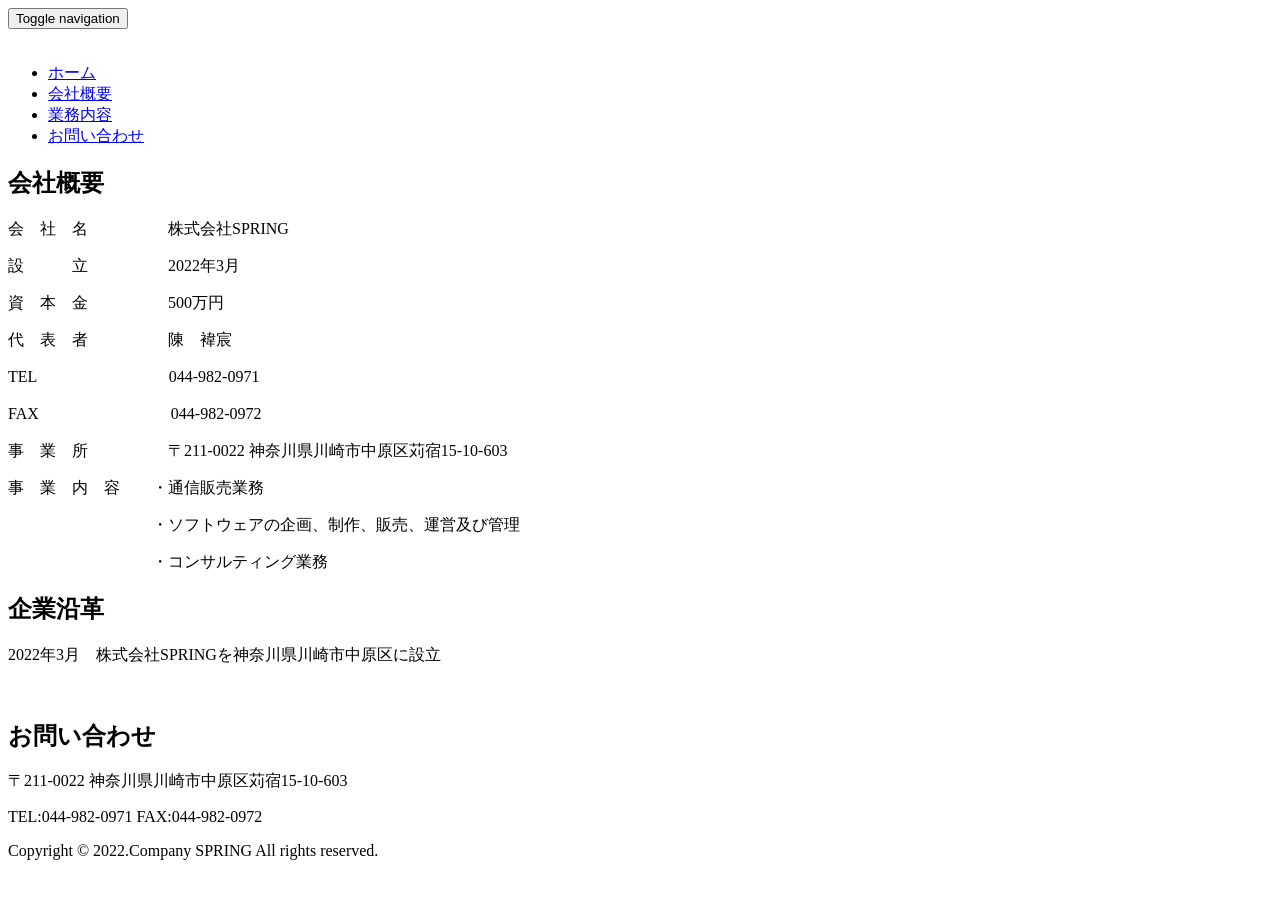
==== about.html @ cccb6463 "Add files via upload" ====
<!DOCTYPE HTML>
<html>
<head><!-- Start head -->
<title>株式会社SPRING</title>
<meta name="description" content="「信頼」をあらゆる活動の原点におき、世界と世代を繋ぐ商社として、豊かな未来と人々の幸福に貢献します。豊かな未来と人々の幸福に貢献します。">
<meta name="viewport" content="width=device-width, initial-scale=1, maximum-scale=1">
<meta http-equiv="Content-Type" content="text/html; charset=utf-8" />
<link href='http://fonts.googleapis.com/css?family=Open+Sans:400,700,800,600,300' rel='stylesheet' type='text/css'>
<link href="css/bootstrap.css" rel="stylesheet" type="text/css" media="all" />
<link href="css/bootstrap-theme.min.css" rel="stylesheet" type="text/css" media="all" />
<link href="css/style.css" rel="stylesheet" type="text/css" media="all" />
<link href="css/font-awesome.css" rel="stylesheet" type="text/css" media="all" />
<link href="css/carousel.css" rel="stylesheet" type="text/css" media="all" />
<link href="css/owl.carousel.css" rel="stylesheet" type="text/css" media="all" />
<script src="js/jquery-1.10.2.min.js" type="text/javascript"></script>
<script src="js/bootstrap.js" type="text/javascript"></script>
<script src="js/bootstrap.min.js" type="text/javascript"></script>
<script src="js/owl.carousel.js" type="text/javascript"></script>
	<script>
		$(document).ready(function() {
			var owl = $("#owl-demo");
			owl.owlCarousel({
				items :4, //10 items above 1000px browser width
				itemsDesktop : [1000,4], //5 items between 1000px and 901px
				itemsDesktopSmall : [900,3], // 3 items betweem 900px and 601px
				itemsTablet: [600,2], //2 items between 600 and 0;
				itemsMobile : false // itemsMobile disabled - inherit from itemsTablet option
			});
			// Custom Navigation Events
			$(".next").click(function(){
				owl.trigger('owl.next');
			})
				$(".prev").click(function(){
				owl.trigger('owl.prev');
			})
		});
	</script>
	<script type="text/javascript">
		// Login Form
		$(function() {
			var button = $('#loginButton');
			var box = $('#loginBox');
			var form = $('#loginForm');
			button.removeAttr('href');
			button.mouseup(function(login) {
				box.toggle();
				button.toggleClass('active');
			});
				form.mouseup(function() { 
					return false;
			});
			$(this).mouseup(function(login) {
				if(!($(login.target).parent('#loginButton').length > 0)) {
					button.removeClass('active');
					box.hide();
				}
			});
		});
	</script>
</head><!-- End head -->
<body>
	<!-- Start Header -->
	<div class="header">
		<div class="header-logo-nav"><!-- Start header-logo-nav -->
			<div class="navbar navbar-inverse navbar-static-top nav-bg" role="navigation">
				<div class="container">
					<div class="navbar-header">
						<button type="button" class="navbar-toggle" data-toggle="collapse" data-target=".navbar-collapse">
							<span class="sr-only">Toggle navigation</span>
							<span class="icon-bar"></span>
							<span class="icon-bar"></span>
							<span class="icon-bar"></span>
						</button>
						<div class="logo"> <a class="navbar-brand" href="index.html"><img src="images/logo.png" alt="" /></a></div>
						<div class="clear"></div>
					</div>
					<div class="collapse navbar-collapse">
						<ul class=" menu nav navbar-nav">
							<li><a href="index.html">ホーム</a></li>
							<li class="active"><a href="about.html">会社概要</a></li>
							<li><a href="products.html">業務内容</a></li>
							<li><a href="contact.html">お問い合わせ</a></li>
						</ul>
					</div><!--/.nav-collapse -->
				</div>
			</div>
			<div class="clear"></div>
		</div><!-- End header-logo-nav -->
	</div>
	<!-- End Header -->
	
	<!-- Start Main Content -->
	<div class="main">	 
		<div class="contact about-desc">
			<div class="container">
				<div class="row">
					<div class="col-md-8 contact_left">
						<h2>会社概要</h2>
						<p class="m_6">会　社　名　　　　　株式会社SPRING</p>
						<p class="m_6">設　　　立　　　　　2022年3月</p>
						<p class="m_6">資　本　金　　　　　500万円</p>
						<p class="m_6">代　表　者　　　　　陳　褘宸</p>
						<p class="m_6">TEL　　　　　　　　 044-982-0971</p>
						<p class="m_6">FAX　　　　　　　　 044-982-0972</p>
						<p class="m_6">事　業　所　　　　　〒211-0022 神奈川県川崎市中原区苅宿15-10-603</p>
						<p class="m_6">事　業　内　容　　・通信販売業務</p>
						<p class="m_6">　　　　　　　　　・ソフトウェアの企画、制作、販売、運営及び管理</p>
						<p class="m_6">　　　　　　　　　・コンサルティング業務</p>
					</div><!--/.col-md-8 -->
					<div class="col-md-4">
						<h2>企業沿革</h2>
						<p class="m_6">2022年3月　株式会社SPRINGを神奈川県川崎市中原区に設立</p>
						<p class="m_6"></p>
						<p class="m_6"></p>
						<p class="m_6"></p>
						
						<img class="img-circle" src="images/devices.png" alt="" />
					</div><!--/.col-md-4 -->
				</div>
			</div>
		</div>
	</div>
	<!-- End Main Content -->
	   
	<!-- Start Footer -->
	<span class="footer-arrow"></span>
	<div class="footer">
		<div class="wrap">
			<div class="row">
					<h2>お問い合わせ</h2>
					<p>〒211-0022 神奈川県川崎市中原区苅宿15-10-603 </p>
					<p>TEL:044-982-0971 FAX:044-982-0972</p>
			</div>
		</div>
	</div>
	<!-- End Footer -->
	
	<!-- Start footer-bottom -->
	<div class="footer-bottom">
		<div class="wrap">
			<div class="copy-right">
				<p>Copyright &copy; 2022.Company SPRING All rights reserved.</p>
			</div>
			<div class="clear"></div>
		</div>
	</div>
	<!-- End footer-bottom -->
</body>
</html>
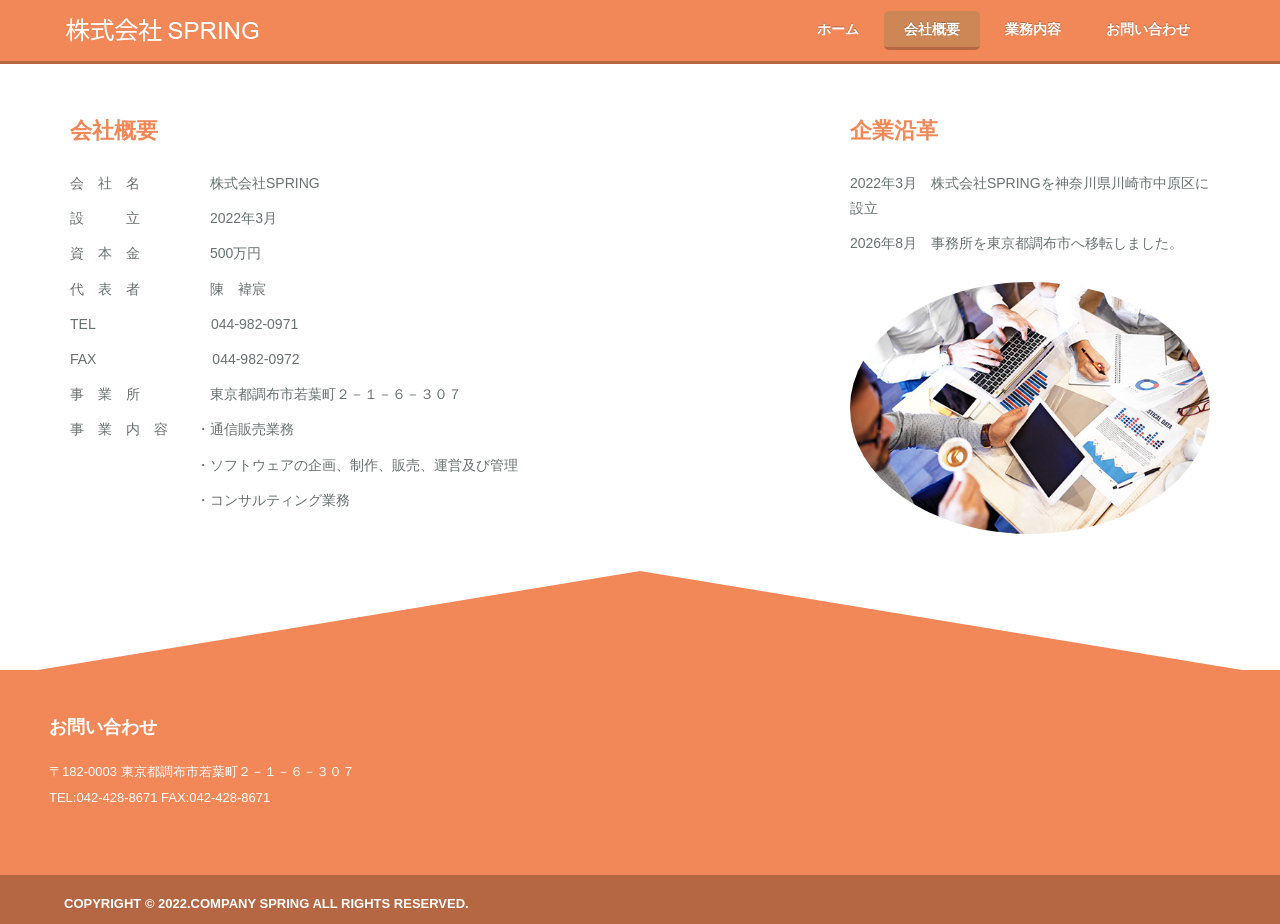
==== commit 5bc63114: "Update about.html" ====
--- a/about.html
+++ b/about.html
@@ -102,7 +102,7 @@
 						<p class="m_6">代　表　者　　　　　陳　褘宸</p>
 						<p class="m_6">TEL　　　　　　　　 044-982-0971</p>
 						<p class="m_6">FAX　　　　　　　　 044-982-0972</p>
-						<p class="m_6">事　業　所　　　　　〒211-0022 神奈川県川崎市中原区苅宿15-10-603</p>
+						<p class="m_6">事　業　所　　　　　東京都調布市若葉町２－１－６－３０７</p>
 						<p class="m_6">事　業　内　容　　・通信販売業務</p>
 						<p class="m_6">　　　　　　　　　・ソフトウェアの企画、制作、販売、運営及び管理</p>
 						<p class="m_6">　　　　　　　　　・コンサルティング業務</p>
@@ -110,7 +110,7 @@
 					<div class="col-md-4">
 						<h2>企業沿革</h2>
 						<p class="m_6">2022年3月　株式会社SPRINGを神奈川県川崎市中原区に設立</p>
-						<p class="m_6"></p>
+						<p class="m_6">2026年8月　事務所を東京都調布市へ移転しました。</p>
 						<p class="m_6"></p>
 						<p class="m_6"></p>
 						
@@ -128,8 +128,8 @@
 		<div class="wrap">
 			<div class="row">
 					<h2>お問い合わせ</h2>
-					<p>〒211-0022 神奈川県川崎市中原区苅宿15-10-603 </p>
-					<p>TEL:044-982-0971 FAX:044-982-0972</p>
+					<p>〒182-0003 東京都調布市若葉町２－１－６－３０７ </p>
+					<p>TEL:042-428-8671 FAX:042-428-8671</p>
 			</div>
 		</div>
 	</div>
@@ -146,4 +146,4 @@
 	</div>
 	<!-- End footer-bottom -->
 </body>
-</html>+</html>
--- a/css/style.css
+++ b/css/style.css
@@ -0,0 +1,1137 @@
+/* reset */
+html,body,div,span,applet,object,iframe,h1,h2,h3,h4,h5,h6,p,blockquote,pre,a,abbr,acronym,address,big,cite,code,del,dfn,em,img,ins,kbd,q,s,samp,small,strike,strong,sub,sup,tt,var,b,u,i,dl,dt,dd,ol,nav ul,nav li,fieldset,form,label,legend,table,caption,tbody,tfoot,thead,tr,th,td,article,aside,canvas,details,embed,figure,figcaption,footer,header,hgroup,menu,nav,output,ruby,section,summary,time,mark,audio,video{margin:0;padding:0;border:0;font-size:100%;font:inherit;vertical-align:baseline;}
+article, aside, details, figcaption, figure,footer, header, hgroup, menu, nav, section {display: block;}
+ol,ul{list-style:none;margin:0;padding:0;}
+blockquote,q{quotes:none;}
+blockquote:before,blockquote:after,q:before,q:after{content:'';content:none;}
+table{border-collapse:collapse;border-spacing:0;}
+/* start editing from here */
+a{text-decoration:none;}
+.txt-rt{text-align:right;}/* text align right */
+.txt-lt{text-align:left;}/* text align left */
+.txt-center{text-align:center;}/* text align center */
+.float-rt{float:right;}/* float right */
+.float-lt{float:left;}/* float left */
+.clear{clear:both;}/* clear float */
+.pos-relative{position:relative;}/* Position Relative */
+.pos-absolute{position:absolute;}/* Position Absolute */
+.vertical-base{	vertical-align:baseline;}/* vertical align baseline */
+.vertical-top{	vertical-align:top;}/* vertical align top */
+.underline{	padding-bottom:5px;	border-bottom: 1px solid #eee; margin:0 0 20px 0;}/* Add 5px bottom padding and a underline */
+nav.vertical ul li{	display:block;}/* vertical menu */
+nav.horizontal ul li{	display: inline-block;}/* horizontal menu */
+img{max-width:100%;}
+/*end reset*/
+body{
+	font-family: 'Open Sans', sans-serif;
+	background:#fff;
+}
+.wrap{
+	width:80%;
+	margin:0 auto;
+	-moz-transition:all .2s linear;
+	-webkit-transition:all .2s linear; 
+	-o-transition:all .2s linear; 
+	-ms-transition:all .2s linear;
+}
+.header-top{
+	background:#576f6f;
+	padding:8px 0 10px 0;
+}
+.header-top-left{
+	float:left;
+}
+.header-top-left p{
+	font-size:13px;
+	color:#c8d8d7;
+	padding-top:2px;
+}
+.header-top-right{
+	float:right;
+}
+.header-top-right li:first-child{
+	margin-left:0;
+}
+.header-top-right li{
+	display:inline-block;
+	margin-left:20px;
+}
+.header-top-right li a i{
+	margin-right:3px;
+}
+.header-top-right li a{
+	display:block;
+	font-size:13px;
+	color:#c8d8d7;
+	-webkit-transition:all .3s;
+       -moz-transition:all .3s;
+	     -o-transition:all .3s;
+	    -ms-transition:all .3s;
+	        transition:all .3s;
+}
+.header-top-right li a:hover{
+	color:#FFF;
+	text-decoration:none;
+}
+.tlinks{text-indent:-9999px;height:0;line-height:0;font-size:0;overflow:hidden;}
+/********** Login *************/
+#loginContainer {
+    position:relative;
+}
+#loginContainer a span{
+  display:block;
+}
+/* Login Button */
+#loginButton { 
+    display:inline-block;  
+    position:relative;
+    z-index:30;
+    cursor:pointer;
+}
+/* Login Box */
+#loginBox {
+    position:absolute;
+    top:50px;
+    right:-25px;
+    display:none;
+    z-index:9999;
+     width:330px; 
+    margin-top: 0px;
+	background:#f1f1f1;
+	border-bottom:4px solid #e0e0e0;
+	border-radius:5px;
+	-webkit-border-radius:5px;
+	-moz-border-radius:5px;
+	-o-border-radius:5px;
+}
+#loginForm:after {
+	content: '';
+	position: absolute;
+	right: 40px;
+	top: -10px;
+	border-left:10px solid rgba(0, 0, 0, 0);
+	border-right:10px solid rgba(0, 0, 0, 0);
+	border-bottom:10px solid #576f6f;
+}
+#loginForm{
+	padding:8%;
+}
+/* Login Form */
+.login-form h3{
+	font-size:15px;
+	color:#FFF;
+	font-weight:bold;
+	padding:15px;
+	text-align:center;
+	background:#576f6f;
+	border-radius:5px 5px 0px 0px;
+	-webkit-border-radius:5px 5px 0px 0px;
+	-moz-border-radius:5px 5px 0px 0px;
+	-o-border-radius:5px 5px 0px 0px;
+}
+.login-form span:first-child{
+	margin-top:0;
+}
+.login-form span{
+	background:#FFF;
+	margin:15px 0;
+    border-radius:5px;
+    -webkit-border-radius:5px;
+    -moz-border-radius:5px;
+    -o-border-radius:5px;
+    display:block;
+    outline:none;
+ }
+ .login-form span i{
+  background:#576f6f;
+  padding:12px 8px 13px;
+  border-radius:5px 0px 0px 5px;  	
+  -webkit-border-radius:5px 0px 0px 5px;
+  -moz-border-radius:5px 0px 0px 5px;
+  -o-border-radius:5px 0px 0px 5px;
+}
+.login-form span i img{
+	vertical-align:middle;
+}
+.login-form input[type="text"],.login-form input[type="password"]{
+	padding:14px 10px;
+    color:#c8d8d7;
+    font-size:14px;
+    font-weight:700;
+    background:none;   
+    outline:none;
+    border:none;
+    margin:0px auto;
+    width:80%;  
+    -webkit-apperance:none;
+    font-family:'Open Sans', sans-serif;
+    margin-left:5px;
+}
+.login-form input[type="password"]{
+  letter-spacing:2px;	
+}
+ .login-form input[type="submit"] {
+ 	display:block;
+	font-size:18px;
+	font-weight:600;
+	color:#FFF;
+	text-transform:uppercase;
+	padding:12px 0px;
+	width:100%;
+	background:#f28858;
+	border-radius:5px;
+	-webkit-border-radius:5px;
+	-moz-border-radius:5px;
+	-o-border-radius:5px;
+	border:none;
+	border-bottom:4px solid #b56642;
+	transition: all 0.3s ease-out;
+	-webkit-transition: all 0.3s ease-out;
+	-moz-transition: all 0.3s ease-out;
+	-o-transition: all 0.3s ease-out;
+	-webkit-apperance:none;
+	font-family:'Open Sans', sans-serif;
+	outline:none;
+}
+.login-form input[type="submit"]:hover{
+     background:#EC7945;
+	border-bottom:4px solid #D1612E;
+}
+.login-form input[type="submit"]:active{
+	position:relative;
+	bottom:-2px;
+}
+.logo img{
+	display:block;
+}
+.navbar-brand{
+	height:inherit;
+	padding:5px 0;
+	line-height:inherit;
+}
+.menu{
+	float:right;
+	padding:11px 0;
+}
+.nav-bg{
+	background:#f28858;
+	border-bottom:3px solid #b56642;
+	margin-bottom:0;
+}
+.menu li:first-child{
+	margin-left:0;
+}
+.menu li{
+	margin-left:5px;
+}
+.menu > li > a{
+	font-size:14px;
+	color:#FFF;
+	font-weight:700;
+	display:block;
+	padding:8px 20px;
+	border-radius:5px;
+	-webkit-border-radius:5px;
+	-moz-border-radius:5px;
+	-o-border-radius:5px;
+}
+.navbar-inverse .navbar-nav > li > a{
+	color:#FFF;
+}
+.navbar-inverse .navbar-nav > li > a:hover, .navbar-inverse .navbar-nav > li > a:focus,.navbar-inverse .navbar-nav>.active>a{
+	background:#cd8757;
+	border-bottom:3px solid #b56642;
+	box-shadow:none;
+	-webkit-box-shadow:none;
+	-moz-box-shadow:none;
+	-o-box-shadow:none;
+}
+.navbar-inverse .navbar-nav > .active > a, .navbar-inverse .navbar-nav > .active > a:hover, .navbar-inverse .navbar-nav > .active > a:focus{
+	background-color:#cd8757;
+}
+.menu li a:hover{
+	background:#cd8757;
+	border-bottom:3px solid #b56642;
+}
+.navbar-toggle{
+	margin-top:16px;
+	border:none;
+}
+.header-banner{
+	position:relative;
+	background:#c8d8d7;;
+}
+.big-arrow{
+	background: url("../images/big-arrow.png") no-repeat center bottom;
+	display:block;
+	padding:50px 0;
+	margin-top:-1px;
+}
+.carousel-control{
+	width:inherit;
+	top:46%;
+	opacity:1;
+	display:inline-table;
+	text-shadow:none;
+}
+.left-arrow span,.right-arrow span{
+	padding:5px 10px 5px 10px;
+	background: #222;
+	font-size: 40px;
+	background:#f28858;
+	border-bottom:4px solid #b56642;
+	transition: all 0.3s ease-out;
+	-webkit-transition: all 0.3s ease-out;
+	-moz-transition: all 0.3s ease-out;
+	-o-transition: all 0.3s ease-out;
+}
+.left-arrow span,.right-arrow span:hover{
+	text-decoration:none;
+	background:#EC7945;
+	border-bottom:4px solid #D1612E;
+}
+.left-arrow span{
+	border-radius:0px 8px 8px 0px;
+	-webkit-border-radius:0px 8px 8px 0px;
+	-moz-border-radius:0px 8px 8px 0px;
+	-o-border-radius:0px 8px 8px 0px;
+}
+.right-arrow span{
+	border-radius:8px 0 0 8px;
+	-webkit-border-radius:8px 0 0 8px;
+	-moz-border-radius:8px 0 0 8px;
+	-o-border-radius:8px 0 0 8px;
+}
+.left-arrow span:active,.right-arrow span:active{
+	position:relative;
+	bottom:-2px;
+}
+.carousel{
+	padding:5% 0;
+	height:inherit;
+	margin-bottom:0;
+}
+.banner-img{
+	text-align:right;
+}
+.banner-desc h2{
+	color:#FFF;
+	font-size:25px;
+	font-weight:700;
+	text-transform:uppercase;
+	padding:15px;
+	background:#8c9796;
+	margin-bottom:30px;
+	display:inline-block;
+	border-radius:2px;
+	-webkit-border-radius:2px;
+	-moz-border-radius:2px;
+	-o-border-radius:2px;
+	border-bottom:4px solid #b6bfb6;
+}
+.banner-desc li{
+  display:block;	
+}
+.banner-desc li span i{ 
+  	margin-right:5px;
+}
+.banner-desc li span{
+	font-size:15px;
+	color:#FFF;
+	font-weight:bold;
+	text-transform:uppercase;
+	padding:10px;
+	background:#8c9796;
+	margin-top:10px;
+	display:inline-block;
+	border-radius:1px;
+	-webkit-border-radius:1px;
+	-moz-border-radius:1px;
+	-o-border-radius:1px;
+	border-right:3px solid #b6bfb6;
+	box-shadow:0px 5px 10px #b6bfb6;
+	-webkit-box-shadow:0px 5px 10px #b6bfb6;
+	-moz-box-shadow:0px 5px 10px #b6bfb6;
+	-o-box-shadow:0px 5px 10px #b6bfb6;
+}
+.see-features a{
+	display:inline-block;
+	font-size:20px;
+	font-weight:600;
+	color:#FFF;
+	text-transform:uppercase;
+	padding:15px 30px;
+	background:#f28858;
+	border-radius:5px;
+	-webkit-border-radius:5px;
+	-moz-border-radius:5px;
+	-o-border-radius:5px;
+	margin-top:20px;
+	border-bottom:4px solid #b56642;
+	transition: all 0.3s ease-out;
+	-webkit-transition: all 0.3s ease-out;
+	-moz-transition: all 0.3s ease-out;
+	-o-transition: all 0.3s ease-out;
+}
+.see-features a:hover{
+	text-decoration:none;
+	background:#EC7945;
+	border-bottom:4px solid #D1612E;
+}
+.see-features a:active{
+	position:relative;
+	bottom:-2px;
+}
+.features{
+	margin-top:2em;
+	text-align:center;
+}
+.main h2{
+	font-size:22px;
+	color:#f28858;
+	font-weight:700;
+	text-transform:uppercase;
+	margin:20px 0;
+}
+.features h2{
+	font-size:22px;
+	color:#f28858;
+	font-weight:700;
+	text-transform:uppercase;
+	margin:15px 0;
+}
+.features p{
+	color:#687170;
+	font-size:15px;
+	line-height:1.6em;
+	padding:5px 0;
+	width:85%;
+	margin:0 auto;
+}
+.features a.read-more,.support a.read-more{
+	display:inline-block;
+	color:#FFF;
+	font-size:16px;
+	font-weight:600;
+	padding:12px 35px;
+	background:#77a1a0;
+	border-bottom:4px solid #576f6f;
+	border-radius:5px;
+	-webkit-border-radius:5px;
+	-moz-border-radius:5px;
+	-o-border-radius:5px;
+	text-decoration:none;
+	text-transform:uppercase;
+	transition: all 0.3s ease-out;
+	-webkit-transition: all 0.3s ease-out;
+	-moz-transition: all 0.3s ease-out;
+	-o-transition: all 0.3s ease-out;
+	margin-top:10px;
+}
+.features a.read-more:hover{
+	background:#629796;
+	border-bottom:4px solid #406B6A;
+}
+.features a.read-more:active,.support a.read-more:active{
+	position:relative;
+	bottom:-2px;
+}
+.support a.read-more{
+	background:#f28858;
+	border-bottom:4px solid #b56642; 
+	padding:8px 35px;
+	font-size:16px;
+	margin-top:12px;
+}
+.support a.read-more:hover{
+	background:#EC7945;
+	border-bottom:4px solid #D1612E;
+}
+.support{
+	background:#f5f5f5;
+	padding:15px 10px;
+	margin:8% 0;
+	border-radius:5px;
+	-webkit-border-radius:5px;
+	-moz-border-radius:5px;
+	-moz-border-radius:5px;
+}
+.support h2{
+	font-size:30px;
+	color:#7f8c8c;
+	font-weight:700;
+	text-transform:capitalize;
+	margin:0;
+}
+.support p{
+	color:#687170;
+	font-size:15px;
+	line-height:1.6em;
+	padding:5px 0;
+}
+.list-performance ul{
+	margin-left:10px;
+}
+.list-performance li{
+	display:block;
+	font-size:15px;
+	color:#687170;
+	margin:10px 0;
+}
+.list-performance li i{
+	margin-right:5px;
+	color:#77a1a0;
+	font-size:13px;
+}
+.progress {
+	height:30px;
+	margin-top: 0;
+	margin-bottom: 0;
+	overflow: hidden;
+	background:#f5f5f5;
+	z-index: 1;
+	cursor: pointer;
+	border-radius:0;
+	box-shadow:none;
+	-webkit-box-shadow:none;
+	-moz-box-shadow:none;
+}
+ .progress .bar {
+		z-index: 2;
+		height:30px; 
+		text-align: center;
+		float:left;
+		-webkit-box-sizing: content-box;
+		-moz-box-sizing: content-box;
+		-ms-box-sizing: content-box;
+		box-sizing: content-box;
+		-webkit-transition: width 0.6s ease;
+		  -moz-transition: width 0.6s ease;
+		  -o-transition: width 0.6s ease;
+		  transition: width 0.6s ease;
+}
+.bar {
+   background-color:#c8d8d7;
+}
+.list-performance ul.progress-bars{
+	margin-left:0;
+}
+.list-performance ul.progress-bars li{
+	margin:15px 0;
+}
+.clients {
+	margin-top:5%;
+}
+.clients h2{
+	text-align:center;
+	color:#c8d8d7;
+	background:#FFF;
+	padding:20px 0 30px 0;
+	margin:0;
+	border-radius:0px 0px 50px 50px;
+	-webkit-border-radius:0px 0px 50px 50px;
+	-moz-border-radius:0px 0px 50px 50px;
+	-o-border-radius:0px 0px 50px 50px;
+}
+.testimonials{
+	background:#f28858;
+	padding:1.5% 0;
+}
+.testimonials h3{
+	font-size:16px;
+	color:#FFF;
+	font-weight:600;
+	text-transform:uppercase;
+	margin:15px 0;
+}
+.testimonials p{
+	color:#f3ddd4;
+	font-size:13px;
+	font-style:italic;
+	line-height:1.8em;
+	width:80%;
+	margin:0 auto;
+}
+.testimonials-news{
+	background:#f28858;
+}
+.news{
+	padding:5% 0;
+	background:#FFF;
+	border-radius:50px 50px 0px 0px;
+	-webkit-border-radius:50px 50px 0px 0px;
+	-moz-border-radius:50px 50px 0px 0px;
+	-o-border-radius:50px 50px 0px 0px;
+}
+.news-grid{
+	background:#FFF;
+	border:1px solid #f2f2f2;
+	width:32%;
+	padding:0;
+	text-align:center;
+	border-bottom:4px solid #e0e0e0;
+	border-radius:10px;
+	-webkit-border-radius:10px;
+	-o-border-radius:10px;
+	-moz-border-radius:10px;
+	float:left;
+}
+.news-grid img{
+	max-width:100%;
+	display:block;
+	width:100%;
+	border-radius:10px 10px 0px 0px;
+	-webkit-border-radius:10px 10px 0px 0px;
+	-moz-border-radius:10px 10px 0px 0px;
+	-o-border-radius:10px 10px 0px 0px;
+}
+.news-grid-middle{
+ margin:0 2%;	
+}
+.news-grid h2{
+	margin:25px 0 10px 0;
+	font-size:20px;
+}
+.news-grid p{
+	font-size:13px;
+	color:#7f8c8c;
+	line-height:1.6em;
+}
+.news-grid a.read-more{
+	font-size:12px;
+	color:#77a1a0;
+	font-style:italic;
+	margin:15px 0;
+	display:inline-block;
+	text-transform:lowercase;
+	font-weight:600;
+}
+.news-desc-bottom p{
+	color:#9a9a9a;
+	font-size:11px;
+	font-style:italic;
+}
+.news-desc-bottom p.left{
+	float:left;
+}
+.news-desc-bottom p.right{
+	float:right;
+}
+.news-desc{
+	padding:5%;
+	position:relative;
+}
+.news-desc-bottom{
+	border-top:1px solid #f2f2f2;
+	padding-top:15px;
+}
+.image-icon{
+	position:absolute;
+	left:43%;
+	top:-12px;
+}
+.image-icon span{
+	padding:15px;
+	background:#77a1a0;
+	border-radius:2em;
+	-webkit-border-radius:2em;
+	-moz-border-radius:2em;
+	-o-border-radius:2em;
+}
+.image-icon span i{
+	vertical-align:middle;
+	color:#FFF;
+	font-size:23px;
+}
+.footer{
+	background:#f28858;
+	padding:2% 0 5% 0;
+	position:relative;
+}
+.footer-arrow{
+	background: url("../images/footer-arrow.png") no-repeat center bottom;
+	display:block;
+	padding:50px 0;
+}
+.footer h2{
+	font-size:18px;
+	color: #FFF;
+	font-weight:600;
+	text-transform: uppercase;
+	margin: 20px 0;
+}
+.footer p{
+	font-size:13px;
+	color:#FFF;
+	line-height:2em;
+	width:70%;
+}
+.links{
+	margin-top:15px;
+}
+.links li{
+	display:inline-block;
+	color:#f1cdbc;
+	font-size:13px;
+	text-transform:uppercase;
+	font-weight:600;
+}
+.links li a{
+	color:#f1cdbc;
+	transition: all 0.3s ease-out;
+	-webkit-transition: all 0.3s ease-out;
+	-moz-transition: all 0.3s ease-out;
+	-o-transition: all 0.3s ease-out;
+}
+.links li a:hover{
+	color:#FFF;
+}
+.products-list ul{
+	float:left;
+	width:50%;
+}
+.products-list li:first-child a{
+	margin-top:0;
+}
+.products-list li a{
+	display:block;
+	font-size:14px;
+	color:#f1cdbc;
+	text-transform:uppercase;
+	font-weight:700;
+	margin-top:10px;
+	text-decoration:none;
+}
+.products-list li a:hover{
+	color:#FFF;
+}
+.products-list li a i{
+	color:#c8d8d7;
+}
+.subscribe{
+	margin-top:30px;
+}
+.subscribe input[type="text"]{
+	padding:10px;
+	font-size:14px;
+	color:#222;
+	border:2px solid #fa6734;
+	width:60%;
+	display:inline-block;
+	border-radius:3px;
+	-webkit-border-radius:3px;
+	-moz-border-radius:3px;
+	-o-border-radius:3px;
+	margin-right:5px;
+	outline:none;
+}
+.subscribe input[type="submit"]{
+	font-size:14px;
+	color:#FFF;
+	text-transform:uppercase;
+	font-weight:bold;
+	background: #77a1a0;
+	padding:10px 7%;
+	border: none;
+	outline:none;
+	border-bottom: 4px solid #576f6f;
+	border-radius:5px;
+	-webkit-border-radius:5px;
+	-moz-border-radius:5px;
+	-o-border-radius:5px;
+	transition: all 0.3s ease-out;
+	-webkit-transition: all 0.3s ease-out;
+	-moz-transition: all 0.3s ease-out;
+	-o-transition: all 0.3s ease-out;
+	vertical-align:bottom;
+}
+.subscribe input[type="submit"]:hover{
+	 background:#598F8E;
+   	  border-bottom:4px solid #3B6969;
+}
+.subscribe input[type="submit"]:active{
+	position:relative;
+	bottom:-2px;
+}
+.footer-bottom{
+	background:#b56642;
+	padding:1% 0;
+}
+.copy-right{
+	float:left;
+}
+.copy-right p{
+	font-size:13px;
+	color:#FFF;
+	font-weight:bold;
+	text-transform:uppercase;
+	padding-top:8px;
+}
+.copy-right p a{
+	color:#f1cdbc;
+	text-decoration:underline;
+}
+.copy-right p a:hover{
+	text-decoration:none;
+	color:#FFF;
+}
+.social-icons{
+	float:right;
+}
+.social-icons li{
+	display:inline-block;
+}
+.social-icons li a{
+	width:30px;
+	height:30px;
+	background:#FFF;
+	display:block;
+	border-radius:2em;
+	-webkit-border-radius:2em;
+	-moz-border-radius:2em;
+	-o-border-radius:2em;
+	text-align:center;
+	color:#b56642;
+	transition: all 0.3s ease-out;
+	-webkit-transition: all 0.3s ease-out;
+	-moz-transition: all 0.3s ease-out;
+	-o-transition: all 0.3s ease-out;
+}
+.social-icons li a:hover{
+	color:#FFF;
+	background:#f28858;
+}
+.social-icons li a i{
+	vertical-align:-webkit-baseline-middle;
+}
+.about-desc{
+	margin:2em 0;
+}
+.about-desc p{
+	font-size:14px;
+	color:#687170;
+	padding:5px 0;
+	line-height:1.8em;
+}
+.partners{
+	border-radius:0;
+	-webkit-border-radius:0;
+	-moz-border-radius:0;
+	-o-border-radius:0;
+}
+.partners img{
+	width: inherit;
+	margin:0 auto;
+	margin-top:1em;
+	border-radius:2em;
+	-webkit-border-radius:2em;
+	-moz-border-radius:2em;
+	-o-border-radius:2em;
+}
+.partners h2{
+	margin:0px 0 10px 0;
+}
+.poducts{
+  margin-top:3em;	
+}
+.poducts h2{
+	margin:5px 0;
+}
+.products-row2{
+	margin-top:3em;
+}
+.support2{
+	margin:4% 0;
+}
+.clients2{
+	margin-top:0;
+}
+.solutions{
+	margin:4% 0;
+}
+.contact_right{
+	background:#f1f1f1;
+	padding:5%;
+}
+ul.contact_info {
+	padding: 0;
+	list-style: none;
+	margin: 0;
+}
+ul.contact_info li{
+	margin:1em 0;
+}
+ul.contact_info li i{
+	float:left;
+	margin-right:15px;
+	font-size:25px;
+	color:#ACACAC;
+}
+ul.contact_info li span{
+	float:left;
+}
+ul.contact_info span {
+	color:#ACACAC;
+	font-size:14px;
+	font-weight:700;
+	line-height: 1.6em;
+}
+ul.contact_info span.msg a {
+	color:#ACACAC;
+}
+ul.contact_info span.msg:hover{
+	text-decoration:underline;
+}
+.contact-form_grid {
+	text-align: center;
+}
+.contact-form_grid input[type="text"],.contact-form_grid textarea {
+	display: block;
+	width: 99%;
+	padding:12px;
+	outline: none;
+	font-size: 14px;
+	font-weight:bold;
+	color: #D6D5D5;
+	background: #FFF;
+	border: none;
+	border-radius: 0.3em;
+	-webkit-border-radius: 0.3em;
+	-moz-border-radius: 0.3em;
+	-o-border-radius: 0.3em;
+	margin-bottom:1em;
+	font-family:'Open Sans', sans-serif;
+}
+.contact-form_grid input[type="text"]:focus,.contact-form_grid textarea:focus {
+	color:#ADADAD;
+}
+ .contact-form_grid textarea {
+	height:170px;
+	resize:none;
+}
+.contact-form_grid input[type="submit"] {
+	display:block;
+	font-size:18px;
+	font-weight:600;
+	color:#FFF;
+	text-transform:uppercase;
+	padding:12px 0px;
+	width:100%;
+	background:#f28858;
+	border-radius:5px;
+	-webkit-border-radius:5px;
+	-moz-border-radius:5px;
+	-o-border-radius:5px;
+	border:none;
+	border-bottom:4px solid #b56642;
+	transition: all 0.3s ease-out;
+	-webkit-transition: all 0.3s ease-out;
+	-moz-transition: all 0.3s ease-out;
+	-o-transition: all 0.3s ease-out;
+	-webkit-apperance:none;
+	font-family:'Open Sans', sans-serif;
+	outline:none;
+}
+.contact-form_grid input[type="submit"]:hover {
+	 background:#EC7945;
+	 border-bottom:4px solid #D1612E;
+}
+.contact-form_grid input[type="submit"]:active {
+  position:relative;
+  bottom:-2px;
+}
+/***** 404 ****/
+.page-not-found{
+	text-align:center;
+	color: #353434;
+}
+.page-not-found h4{	
+	font-size:5em;
+	text-shadow: 1px 1px 1px #FFF, 2px 2px 1px #888;
+	text-transform:uppercase;
+}
+.page-not-found h3{
+	font-size: 12em;
+	text-shadow: 1px 1px 1px #FFF, 3px 2px 1px #888;
+	font-weight:bold;
+}
+/*--responsive design--*/
+@media (max-width:1366px){
+	.wrap{
+		width:90%;
+	}
+
+}
+@media (max-width:1280px){
+	.wrap{
+		width:90%;
+	}
+	
+}
+@media (max-width:1024px){
+	.wrap{
+		width:90%;
+	}
+	.banner-desc h2{
+		font-size:20px;
+		margin-bottom:15px;
+	}
+	.features h2{
+		margin:0;
+	}
+	.features p{
+		width:100%;
+	}
+	.features a.read-more, .support a.read-more{
+		margin-top:0;
+	}
+	 .col-lg-4{
+	 	margin-top:20px;
+	 }
+	 .partners img{
+	 	width:150px;
+	 }
+	 .testimonials p{
+	 	width:100%;
+	 }
+}
+@media (max-width:768px){
+	.wrap{
+		width:90%;
+	}
+	.menu > li > a{
+		padding:8px 10px;
+	}
+	.footer p{
+		width:100%;
+	}
+}
+@media (max-width:640px){
+	.wrap{
+		width:90%;
+	}
+  .menu{
+  	float:none;
+  	padding:0;
+  }
+  .menu li{
+  	margin-left:0;
+  	margin-top:2px;
+  }
+  .navbar-inverse .navbar-nav > li > a:hover, .navbar-inverse .navbar-nav > li > a:focus, .navbar-inverse .navbar-nav>.active>a{
+  	border-bottom:none;
+  }
+  .navbar-inverse .navbar-collapse, .navbar-inverse .navbar-form{
+  	border-color:#E05F25;
+  }
+  .news-grid{
+  	width:92%;
+  	float:none;
+  	margin:0 auto;
+  }
+  .news-grid-middle{
+  	margin:15px auto;
+  }
+  .copy-right,.social-icons{
+  	float:none;
+  	text-align:center;
+  }
+  .social-icons{
+    margin-top:10px;	
+  }
+  .big-arrow{
+  	margin-top:-50px;
+  }
+  .footer-arrow{
+  	margin-bottom:-50px;
+  }
+}
+@media (max-width:480px){
+	.wrap{
+		width:95%;
+	}
+	.row{
+		margin:0;
+	}
+	.banner-desc h2{
+		font-size:16px;
+		margin-bottom:5px;
+	}
+	.banner-desc li span{
+		font-size:13px;
+		margin-top:5px;
+		padding:5px;
+	}
+	.products-list ul{
+		float:none;
+		width:100%;
+	}
+	.page-not-found h4{
+		font-size:2em;
+	}
+	.page-not-found h3{
+		font-size:5em;
+	}
+}
+@media (max-width:320px){
+	.wrap{
+		width:98%;
+	}
+	.header-top-right li{
+		margin-left:5px;
+	}
+	.header-top-right li a,.header-top-left p{
+		font-size:11px;
+	}
+	.banner-desc h2{
+		padding:8px;
+		font-size:13px;
+	}
+	.see-features a{
+		font-size:16px;
+		padding:10px 20px;
+		margin-bottom:10px;
+	}
+	.subscribe input[type="text"]{
+		width:100%;
+	}
+	.header-top-left p{
+		padding-top:5px;
+	}
+	.header-top{
+		padding:5px 0;
+	}
+	.big-arrow{
+		margin-top:-75px;
+	}
+	.footer-arrow{
+		margin-bottom:-75px;
+	}
+	.features{
+		margin-top:0;
+	}
+	.support h2{
+		font-size:20px;
+	}
+	.clients h2{
+		padding:10px 0;
+		font-size:15px;
+	}
+	.testimonials h3{
+		margin:0;
+	}
+	.about-desc{
+		margin:0;
+	}
+	.main h2{
+		margin:10px 0;
+	}
+	ul.contact_info li span{
+		width:82%;
+	}
+	
+}
+
+
+
+
--- a/css/carousel.css
+++ b/css/carousel.css
@@ -0,0 +1,128 @@
+/* GLOBAL STYLES
+-------------------------------------------------- */
+/* CUSTOMIZE THE NAVBAR
+-------------------------------------------------- */
+
+/* Special class on .container surrounding .navbar, used for positioning it into place. */
+.navbar-wrapper {
+  position: absolute;
+  top: 0;
+  right: 0;
+  left: 0;
+  z-index: 20;
+}
+
+/* Flip around the padding for proper display in narrow viewports */
+.navbar-wrapper .container {
+  padding-right: 0;
+  padding-left: 0;
+}
+.navbar-wrapper .navbar {
+  padding-right: 15px;
+  padding-left: 15px;
+}
+
+
+/* CUSTOMIZE THE CAROUSEL
+-------------------------------------------------- */
+/* Since positioning the image, we need to help out the caption */
+.carousel-caption {
+  z-index: 10;
+}
+
+/* Declare heights because of positioning of img element */
+.carousel-inner > .item > img {
+  position: absolute;
+  top: 0;
+  left: 0;
+  min-width: 100%;
+  height: 500px;
+}
+
+
+
+/* MARKETING CONTENT
+-------------------------------------------------- */
+
+/* Pad the edges of the mobile views a bit */
+.marketing {
+  padding-right: 15px;
+  padding-left: 15px;
+}
+
+/* Center align the text within the three columns below the carousel */
+.marketing .col-lg-4 {
+  margin-bottom: 20px;
+  text-align: center;
+}
+.marketing h2 {
+  font-weight: normal;
+}
+.marketing .col-lg-4 p {
+  margin-right: 10px;
+  margin-left: 10px;
+}
+
+
+/* Featurettes
+------------------------- */
+
+.featurette-divider {
+  margin: 80px 0; /* Space out the Bootstrap <hr> more */
+}
+
+/* Thin out the marketing headings */
+.featurette-heading {
+  font-weight: 300;
+  line-height: 1;
+  letter-spacing: -1px;
+}
+
+
+
+/* RESPONSIVE CSS
+-------------------------------------------------- */
+
+@media (min-width: 768px) {
+
+  /* Remove the edge padding needed for mobile */
+  .marketing {
+    padding-right: 0;
+    padding-left: 0;
+  }
+
+  /* Navbar positioning foo */
+  .navbar-wrapper {
+    margin-top: 20px;
+  }
+  .navbar-wrapper .container {
+    padding-right: 15px;
+    padding-left:  15px;
+  }
+  .navbar-wrapper .navbar {
+    padding-right: 0;
+    padding-left:  0;
+  }
+
+  /* The navbar becomes detached from the top, so we round the corners */
+  .navbar-wrapper .navbar {
+    border-radius: 4px;
+  }
+
+  /* Bump up size of carousel content */
+  .carousel-caption p {
+    margin-bottom: 20px;
+    font-size: 21px;
+    line-height: 1.4;
+  }
+
+  .featurette-heading {
+    font-size: 50px;
+  }
+}
+
+@media (min-width: 992px) {
+  .featurette-heading {
+    margin-top: 120px;
+  }
+}
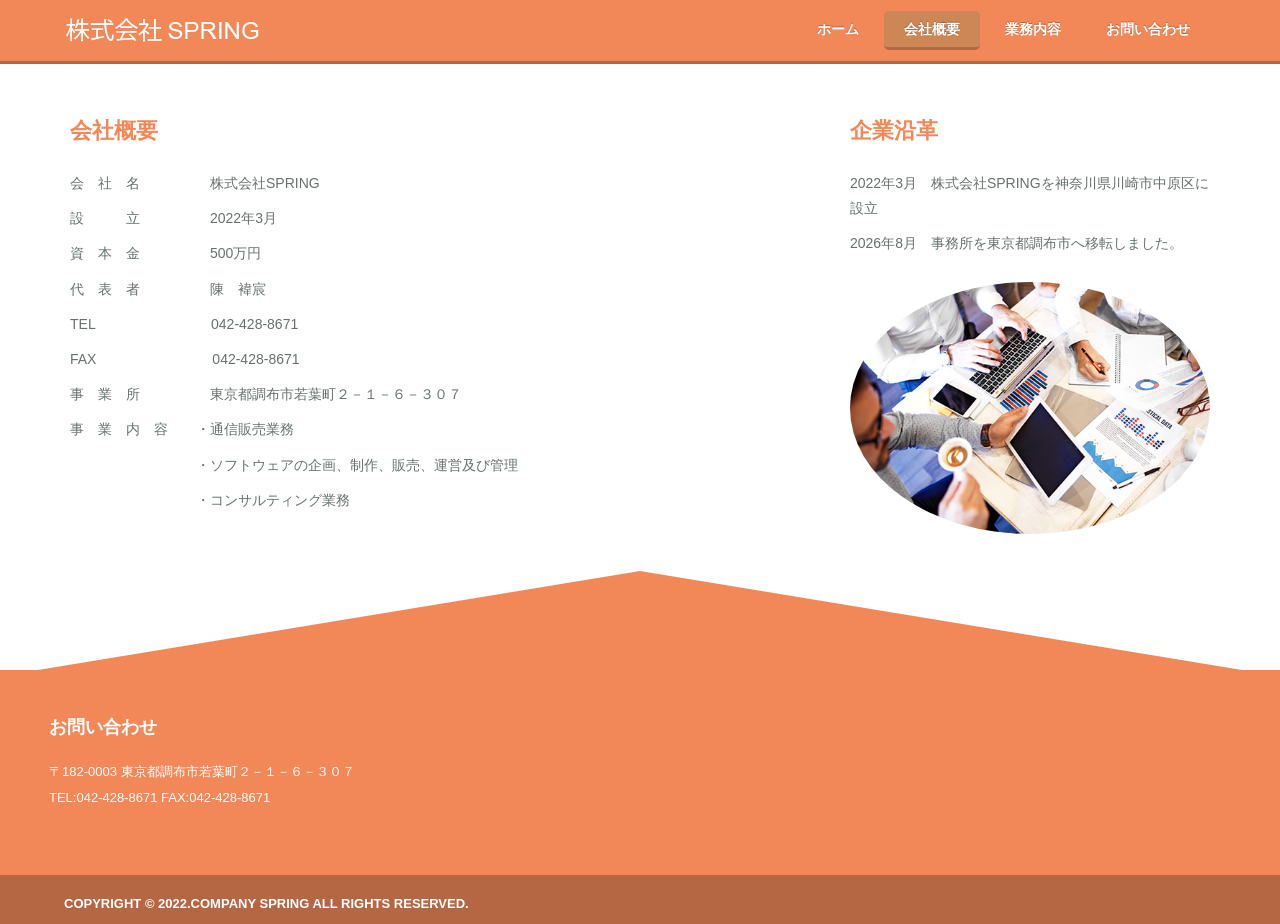
==== commit eaca2b77: "Update about.html" ====
--- a/about.html
+++ b/about.html
@@ -100,8 +100,8 @@
 						<p class="m_6">設　　　立　　　　　2022年3月</p>
 						<p class="m_6">資　本　金　　　　　500万円</p>
 						<p class="m_6">代　表　者　　　　　陳　褘宸</p>
-						<p class="m_6">TEL　　　　　　　　 044-982-0971</p>
-						<p class="m_6">FAX　　　　　　　　 044-982-0972</p>
+						<p class="m_6">TEL　　　　　　　　 042-428-8671</p>
+						<p class="m_6">FAX　　　　　　　　 042-428-8671</p>
 						<p class="m_6">事　業　所　　　　　東京都調布市若葉町２－１－６－３０７</p>
 						<p class="m_6">事　業　内　容　　・通信販売業務</p>
 						<p class="m_6">　　　　　　　　　・ソフトウェアの企画、制作、販売、運営及び管理</p>
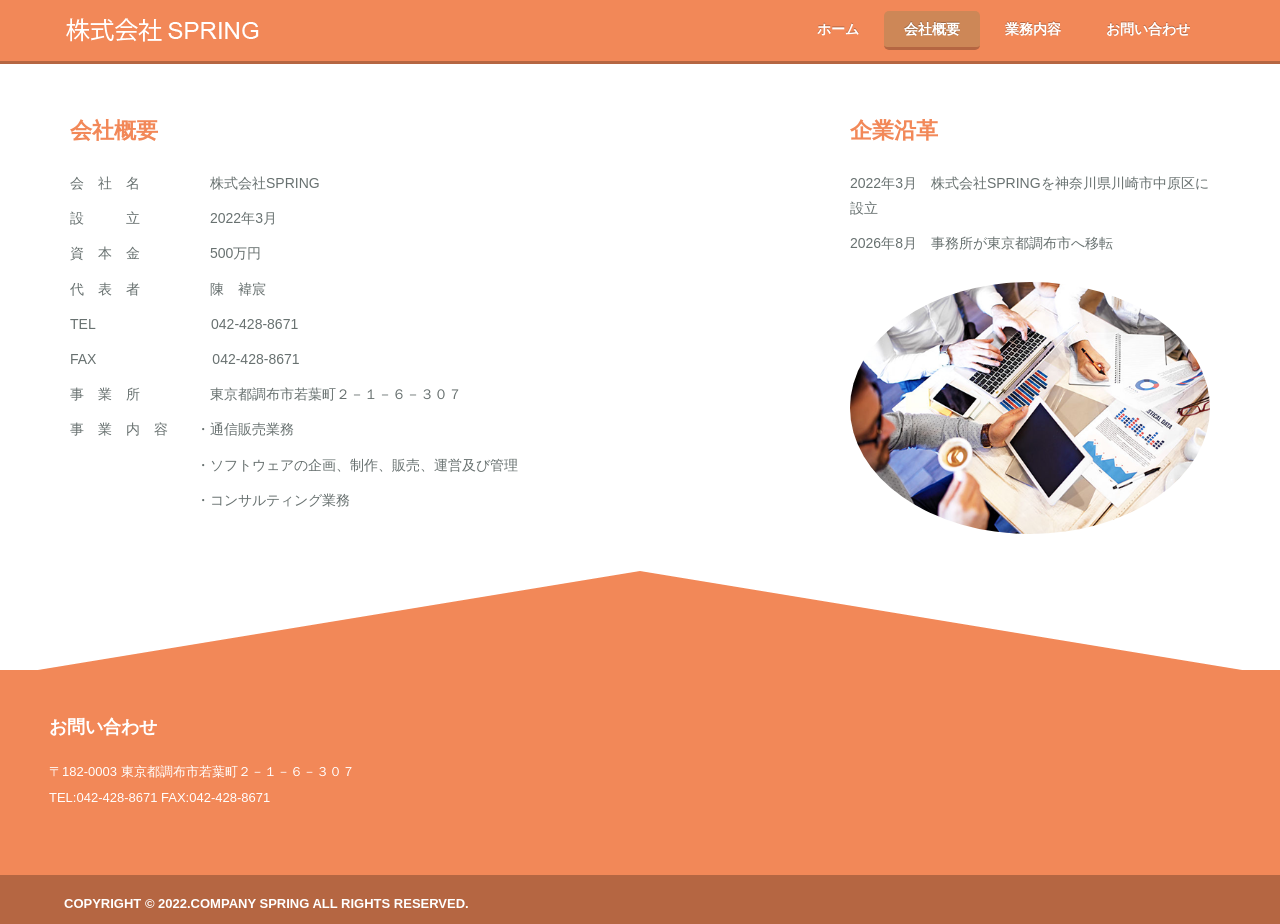
==== commit c811c2e5: "Update about.html" ====
--- a/about.html
+++ b/about.html
@@ -110,7 +110,7 @@
 					<div class="col-md-4">
 						<h2>企業沿革</h2>
 						<p class="m_6">2022年3月　株式会社SPRINGを神奈川県川崎市中原区に設立</p>
-						<p class="m_6">2026年8月　事務所を東京都調布市へ移転しました。</p>
+						<p class="m_6">2026年8月　事務所が東京都調布市へ移転</p>
 						<p class="m_6"></p>
 						<p class="m_6"></p>
 						
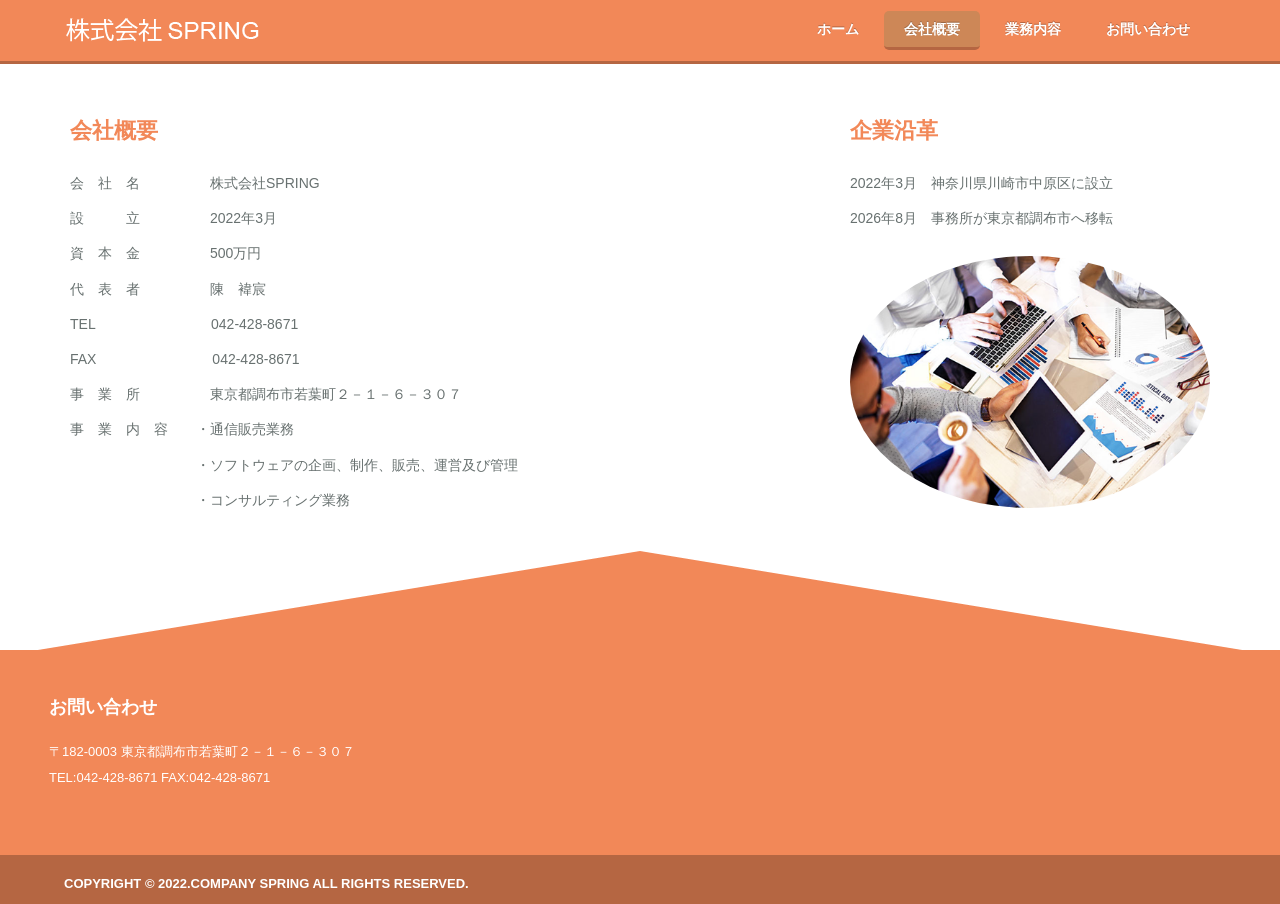
==== commit adeaad7a: "Update about.html" ====
--- a/about.html
+++ b/about.html
@@ -109,7 +109,7 @@
 					</div><!--/.col-md-8 -->
 					<div class="col-md-4">
 						<h2>企業沿革</h2>
-						<p class="m_6">2022年3月　株式会社SPRINGを神奈川県川崎市中原区に設立</p>
+						<p class="m_6">2022年3月　神奈川県川崎市中原区に設立</p>
 						<p class="m_6">2026年8月　事務所が東京都調布市へ移転</p>
 						<p class="m_6"></p>
 						<p class="m_6"></p>
